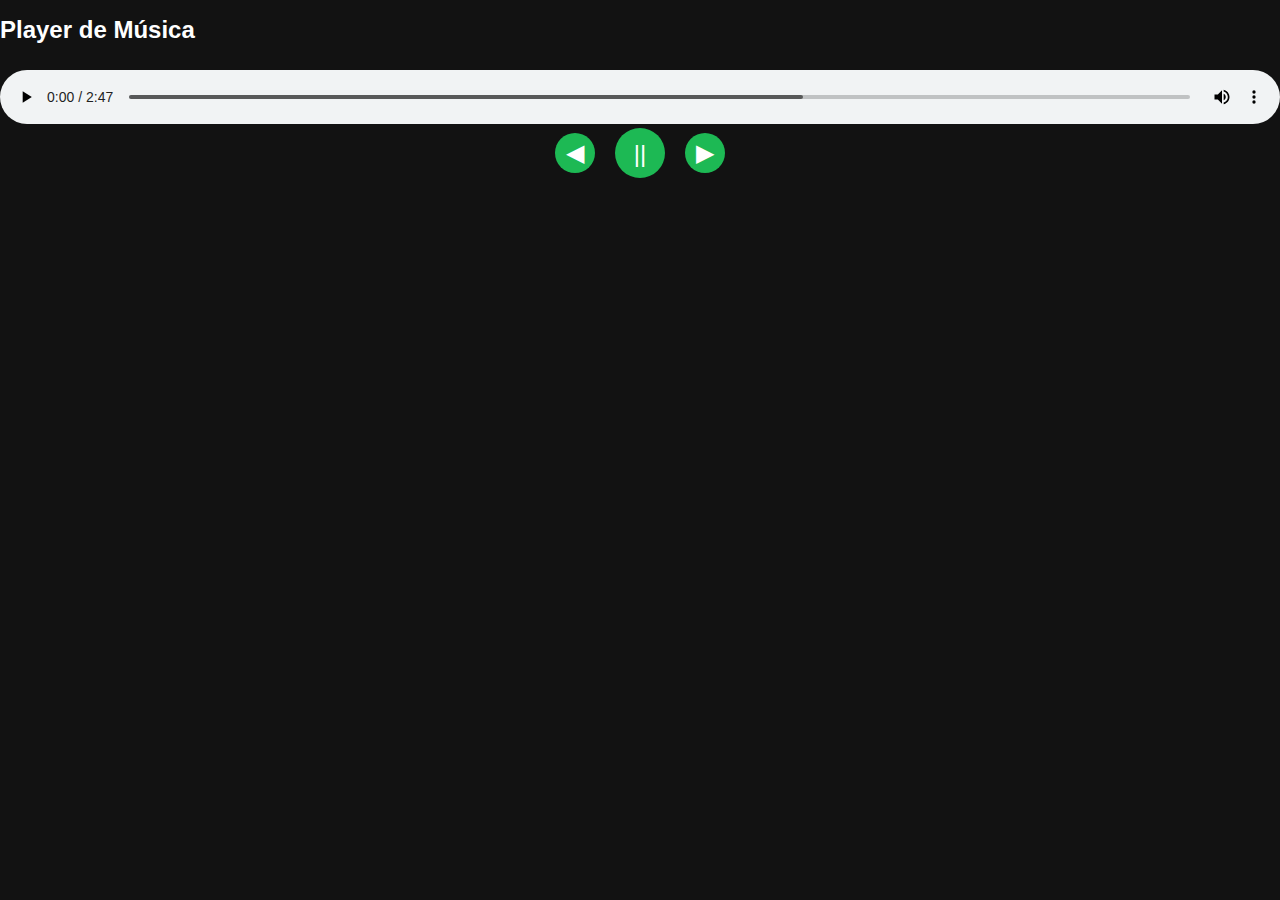
==== radio.html @ 8a2f6b5a "Update radio.html" ====
<!DOCTYPE html>
<html lang="en">
<head>
    <meta charset="UTF-8">
    <meta name="viewport" content="width=device-width, initial-scale=1.0">
    <title>Player de Música</title>
    <link rel="stylesheet" type="text/css" href="style1.css" media="screen" />
</head>
<body>
    <h1>Player de Música</h1>
    <audio id="player" controls>
        <source src="musicas/5Regras.mp3" type="audio/mp3">
         <source src="musicas/Duas Metades.mp3" type="audio/mp3">
         <source src="musicas/Dói.mp3" type="audio/mp3">
         <source src="musicas/Louca de Saudade.mp3" type="audio/mp3">
         <source src="musicas/Namorando Com Saudade.mp3" type="audio/mp3">
         <source src="musicas/Propaganda.mp3" type="audio/mp3">
         <source src="musicas/Seu AStral.mp3" type="audio/mp3">
         <source src="musicas/Todo Seu.mp3" type="audio/mp3">
         <source src="musicas/Troca.mp3" type="audio/mp3">
         <source src="musicas/Tá Escrito Em Meu Olhar.mp3" type="audio/mp3">
    </audio>

    <div class="player-controls">
                <button class="prev-button" onclick="prevSong()">&#9664;</button>
                <button class="play-pause-button" onclick="playPause()"> || </button>
                <button class="next-button" onclick="nextSong()">&#9654;</button>
            </div>

    <script>
        const player = document.getElementById("player");
        const playlist = [
            "musicas/5Regras.mp3",
            "musicas/Duas Metades.mp3",
            "musicas/Dói.mp3",
            "musicas/Louca de Saudade.mp3",
            "musicas/Namorando Com Saudade.mp3",
            "musicas/Propaganda.mp3",
            "musicas/Seu Astral.mp3",
            "musicas/Todo Seu.mp3",
            "musicas/Troca.mp3",
            "musicas/Tá Escrito Em Meu Olhar.mp3"
        ];
        let currentSongIndex = 0;

        function playPause() {
            if (player.paused) {
                player.play();
            } else {
                player.pause();
            }
        }

        function nextSong() {
            currentSongIndex = (currentSongIndex + 1) % playlist.length;
            player.src = playlist[currentSongIndex];
            player.play();
        }

        function prevSong() {
            currentSongIndex = (currentSongIndex - 1 + playlist.length) % playlist.length;
            player.src = playlist[currentSongIndex];
            player.play();
        }

        // Carrega a primeira música
        player.src = playlist[currentSongIndex];
    </script>
</body>
</html>
---- style1.css ----
body {
    font-family: Arial, sans-serif;
    background-color: #121212;
    color: #ffffff;
    margin: 0;
    padding: 0;
}

.container {
    max-width: 600px;
    margin: 0 auto;
    padding: 20px;
}

header {
    text-align: center;
}

h1 {
    font-size: 24px;
}

.music-player {
    display: flex;
    flex-direction: column;
    align-items: center;
    padding: 20px;
    background-color: #181818;
    border-radius: 8px;
    box-shadow: 0 4px 6px rgba(0, 0, 0, 0.1);
}

.player-controls {
    display: flex;
    justify-content: center;
    align-items: center;
    margin-bottom: 20px;
}

.prev-button,
.play-pause-button,
.next-button {
    font-size: 24px;
    background-color: #1db954;
    color: #ffffff;
    border: none;
    border-radius: 50%;
    width: 40px;
    height: 40px;
    margin: 0 10px;
    cursor: pointer;
}

.play-pause-button {
    width: 50px;
    height: 50px;
    line-height: 50px;
    text-align: center;
}

.song-info {
    text-align: center;
}

audio {
    width: 100%;
    margin-top: 10px;
}
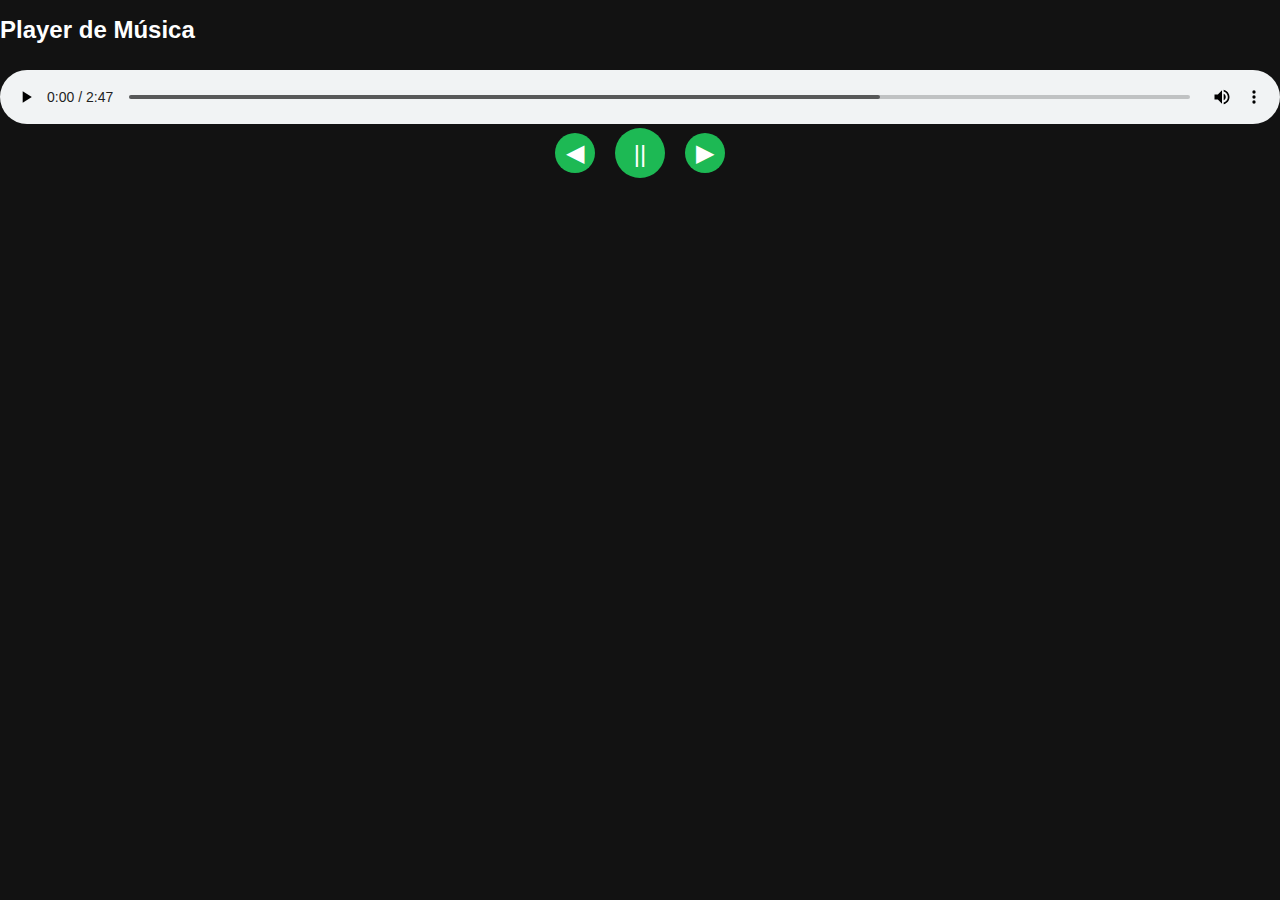
==== commit c830d9c9: "Update radio.html" ====
--- a/radio.html
+++ b/radio.html
@@ -3,7 +3,7 @@
 <head>
     <meta charset="UTF-8">
     <meta name="viewport" content="width=device-width, initial-scale=1.0">
-    <title>Player de Música</title>
+    <title> AS MELHORES DE JORGE & MATEUS</title>
     <link rel="stylesheet" type="text/css" href="style1.css" media="screen" />
 </head>
 <body>
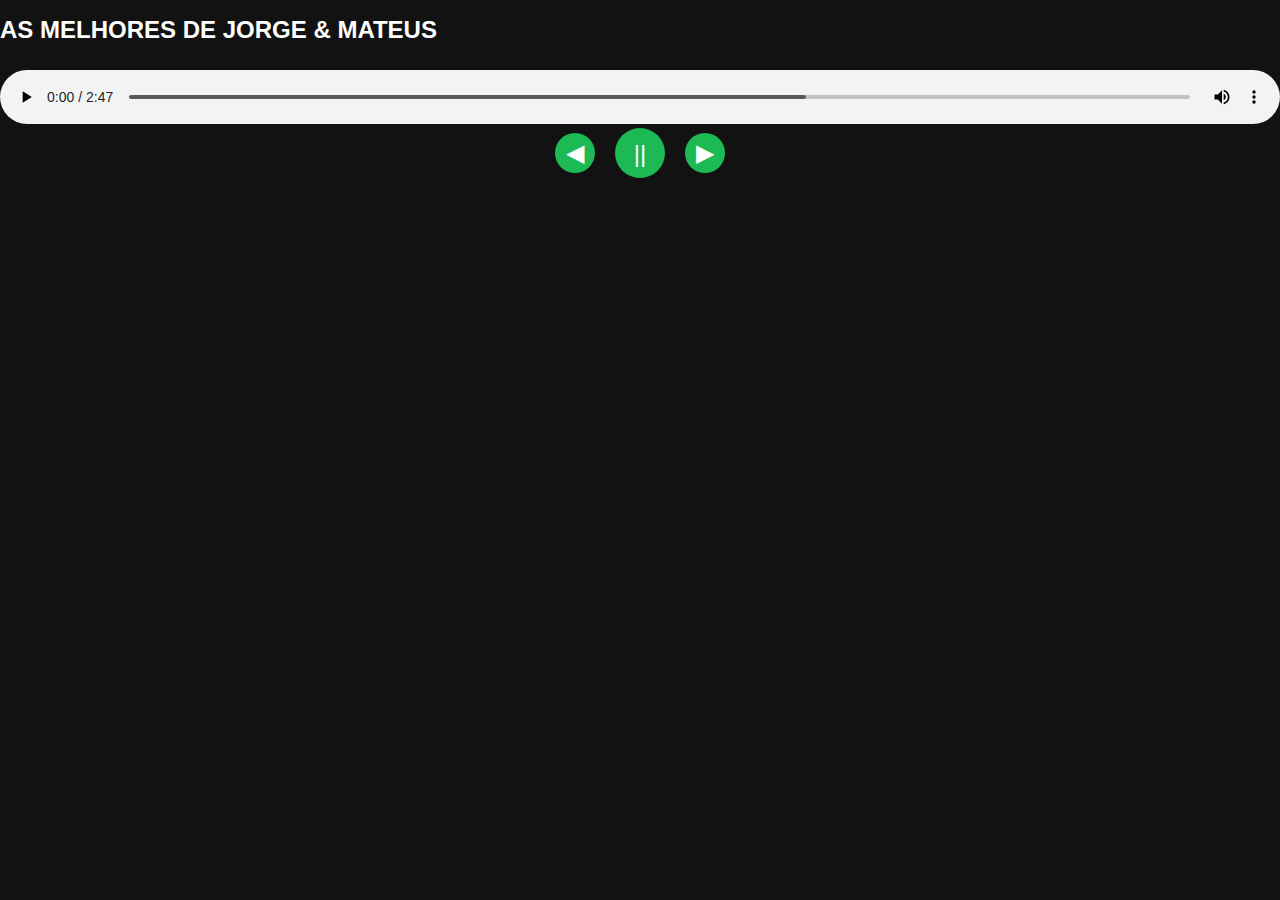
==== commit 6cb8f083: "Update radio.html" ====
--- a/radio.html
+++ b/radio.html
@@ -3,11 +3,11 @@
 <head>
     <meta charset="UTF-8">
     <meta name="viewport" content="width=device-width, initial-scale=1.0">
-    <title> AS MELHORES DE JORGE & MATEUS</title>
+    <title>Player de Música </title>
     <link rel="stylesheet" type="text/css" href="style1.css" media="screen" />
 </head>
-<body>
-    <h1>Player de Música</h1>
+<body> 
+    <h1>AS MELHORES DE JORGE & MATEUS</h1>
     <audio id="player" controls>
         <source src="musicas/5Regras.mp3" type="audio/mp3">
          <source src="musicas/Duas Metades.mp3" type="audio/mp3">
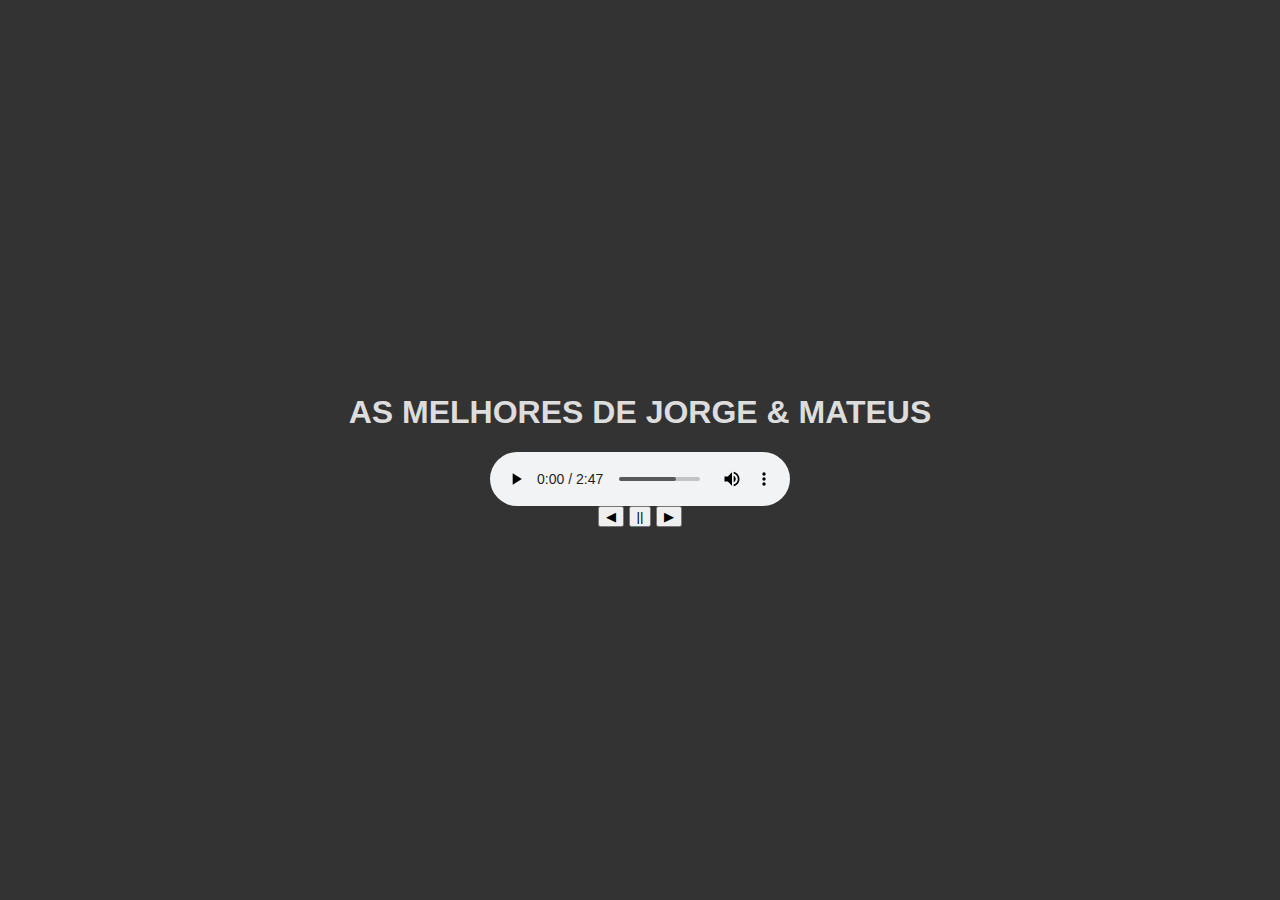
==== commit 6b1a11fc: "Update radio.html" ====
--- a/radio.html
+++ b/radio.html
@@ -4,7 +4,8 @@
     <meta charset="UTF-8">
     <meta name="viewport" content="width=device-width, initial-scale=1.0">
     <title>Player de Música </title>
-    <link rel="stylesheet" type="text/css" href="style1.css" media="screen" />
+     <link rel="stylesheet" href="style1.css">
+
 </head>
 <body> 
     <h1>AS MELHORES DE JORGE & MATEUS</h1>
--- a/style1.css
+++ b/style1.css
@@ -1,68 +1,82 @@
-body {
-    font-family: Arial, sans-serif;
-    background-color: #121212;
-    color: #ffffff;
+body, html {
     margin: 0;
     padding: 0;
-}
-
-.container {
-    max-width: 600px;
-    margin: 0 auto;
-    padding: 20px;
-}
-
-header {
-    text-align: center;
-}
-
-h1 {
-    font-size: 24px;
-}
-
-.music-player {
     display: flex;
     flex-direction: column;
     align-items: center;
-    padding: 20px;
-    background-color: #181818;
-    border-radius: 8px;
-    box-shadow: 0 4px 6px rgba(0, 0, 0, 0.1);
+    justify-content: center;
+    height: 100vh;
+    background-color: #333;
+    color: #ddd;
+    font-family: 'Montserrat', sans-serif;
 }
 
-.player-controls {
-    display: flex;
-    justify-content: center;
-    align-items: center;
-    margin-bottom: 20px;
+img {
+    width: 300px;
+    height: 300px;
 }
 
-.prev-button,
-.play-pause-button,
-.next-button {
-    font-size: 24px;
-    background-color: #1db954;
-    color: #ffffff;
-    border: none;
+.descricao {
+    width: 300px;
+}
+
+h2 {
+    margin-bottom: 5px;
+}
+
+.duracao {
+    width: 300px;
+    margin-top: 25px;
+}
+
+.barra {
+    width: 300px;
+    height: 6px;
+    border: 1px solid #eee;
+    border-radius: 5px;
+    display: flex;
+    align-items: center;
+    justify-content: flex-start;
+}
+
+progress {
+    height: 6px;
+    width: 0;
+    background-color: #333;
+}
+
+.ponto {
+    width: 20px;
+    height: 20px;
+    background-color: #eee;
     border-radius: 50%;
-    width: 40px;
-    height: 40px;
-    margin: 0 10px;
+    margin-left: -10px;
+}
+
+.tempo {
+    display: flex;
+    width: 300px;
+    justify-content: space-between;
+}
+
+.player {
+    width: 300px;
+    display: flex;
+    justify-content: space-around;
+    align-items: center;
+    margin-top: 15px;
+}
+
+.botao-play, .botao-pause {
+    font-size: 50px;
     cursor: pointer;
 }
 
-.play-pause-button {
-    width: 50px;
-    height: 50px;
-    line-height: 50px;
-    text-align: center;
+.setas {
+    font-size: 40px;
+    cursor: pointer;
 }
 
-.song-info {
-    text-align: center;
+.botao-pause {
+    display: none;
 }
-
-audio {
-    width: 100%;
-    margin-top: 10px;
-}
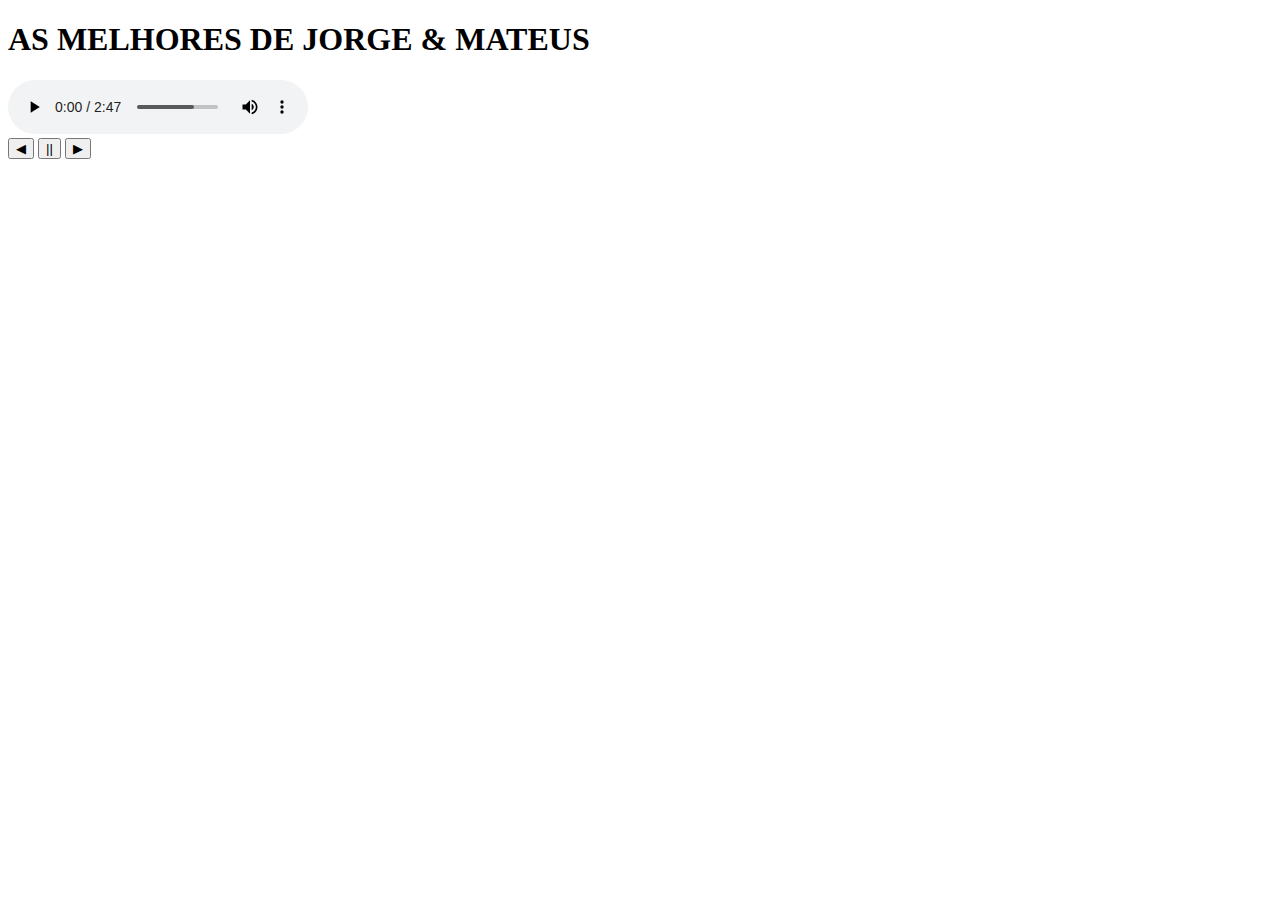
==== commit 8d30237a: "Update radio.html" ====
--- a/radio.html
+++ b/radio.html
@@ -4,7 +4,7 @@
     <meta charset="UTF-8">
     <meta name="viewport" content="width=device-width, initial-scale=1.0">
     <title>Player de Música </title>
-     <link rel="stylesheet" href="style1.css">
+   
 
 </head>
 <body> 
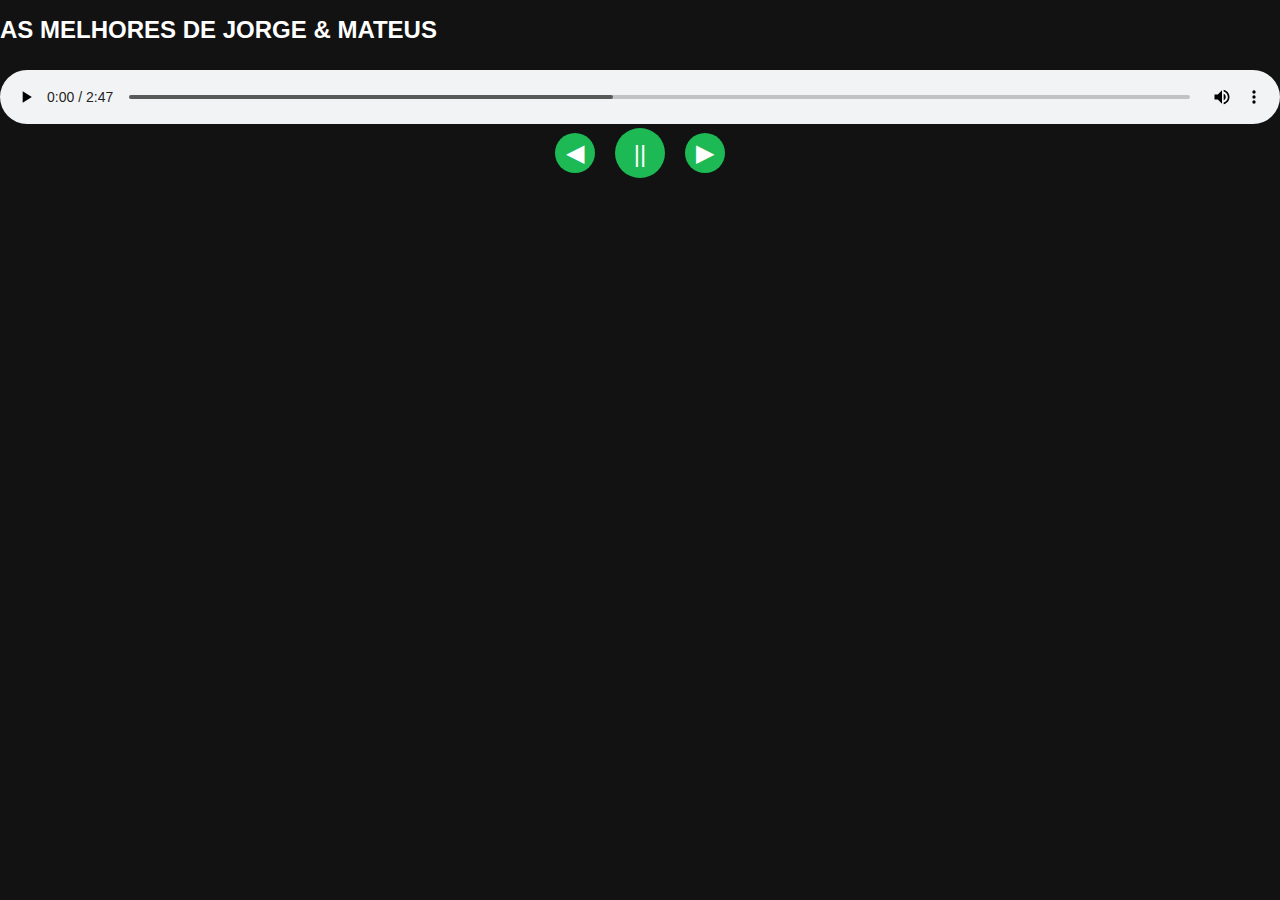
==== commit 73cd85fd: "Update radio.html" ====
--- a/radio.html
+++ b/radio.html
@@ -4,6 +4,7 @@
     <meta charset="UTF-8">
     <meta name="viewport" content="width=device-width, initial-scale=1.0">
     <title>Player de Música </title>
+     <link rel="stylesheet" href="style1.css">
    
 
 </head>
--- a/style1.css
+++ b/style1.css
@@ -0,0 +1,68 @@
+body {
+    font-family: Arial, sans-serif;
+    background-color: #121212;
+    color: #ffffff;
+    margin: 0;
+    padding: 0;
+}
+
+.container {
+    max-width: 600px;
+    margin: 0 auto;
+    padding: 20px;
+}
+
+header {
+    text-align: center;
+}
+
+h1 {
+    font-size: 24px;
+}
+
+.music-player {
+    display: flex;
+    flex-direction: column;
+    align-items: center;
+    padding: 20px;
+    background-color: #181818;
+    border-radius: 8px;
+    box-shadow: 0 4px 6px rgba(0, 0, 0, 0.1);
+}
+
+.player-controls {
+    display: flex;
+    justify-content: center;
+    align-items: center;
+    margin-bottom: 20px;
+}
+
+.prev-button,
+.play-pause-button,
+.next-button {
+    font-size: 24px;
+    background-color: #1db954;
+    color: #ffffff;
+    border: none;
+    border-radius: 50%;
+    width: 40px;
+    height: 40px;
+    margin: 0 10px;
+    cursor: pointer;
+}
+
+.play-pause-button {
+    width: 50px;
+    height: 50px;
+    line-height: 50px;
+    text-align: center;
+}
+
+.song-info {
+    text-align: center;
+}
+
+audio {
+    width: 100%;
+    margin-top: 10px;
+}
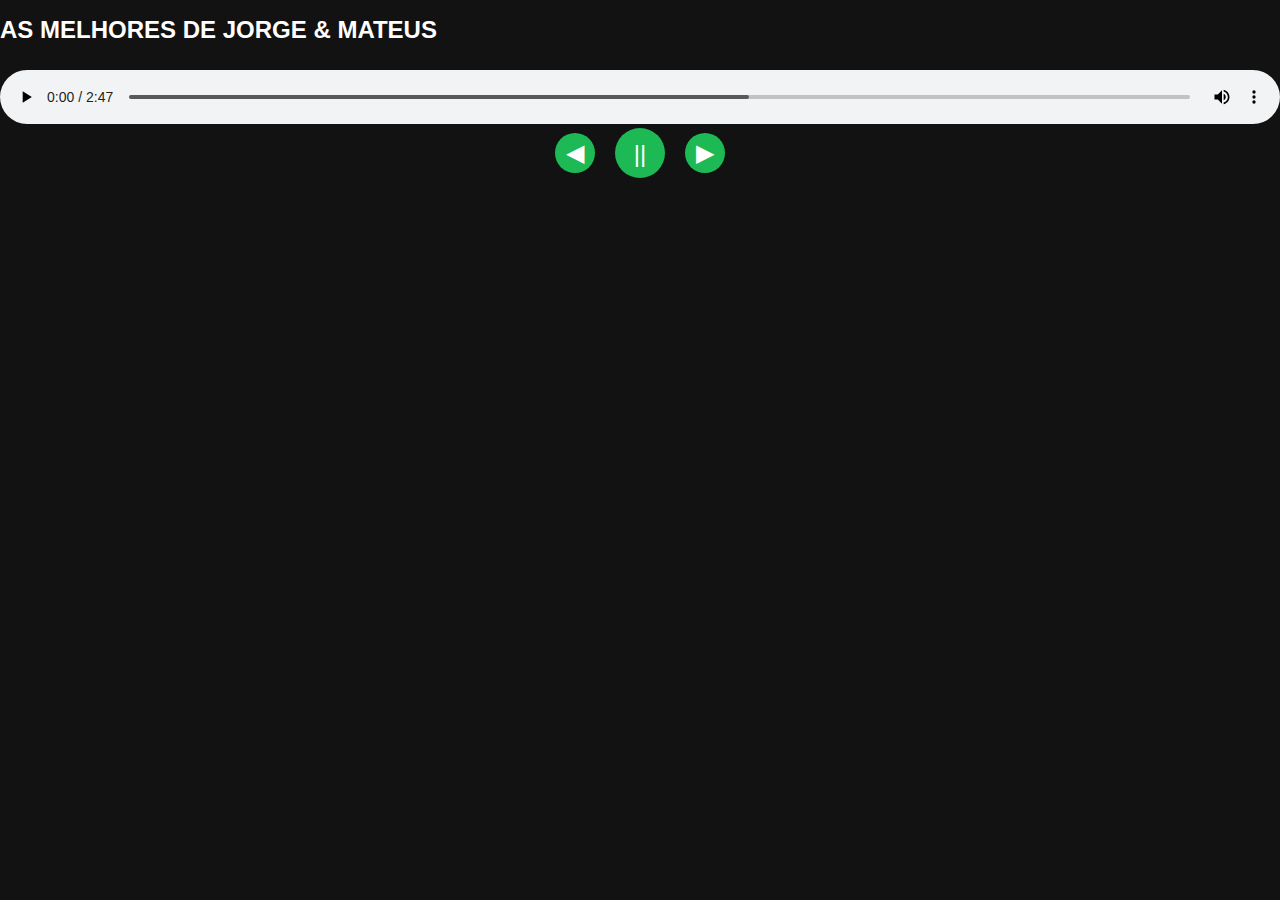
==== commit eb1465ba: "Update radio.html" ====
--- a/radio.html
+++ b/radio.html
@@ -11,6 +11,7 @@
 <body> 
     <h1>AS MELHORES DE JORGE & MATEUS</h1>
     <audio id="player" controls>
+        <h3>Musica1 - 5 Regras</h3>
         <source src="musicas/5Regras.mp3" type="audio/mp3">
          <source src="musicas/Duas Metades.mp3" type="audio/mp3">
          <source src="musicas/Dói.mp3" type="audio/mp3">
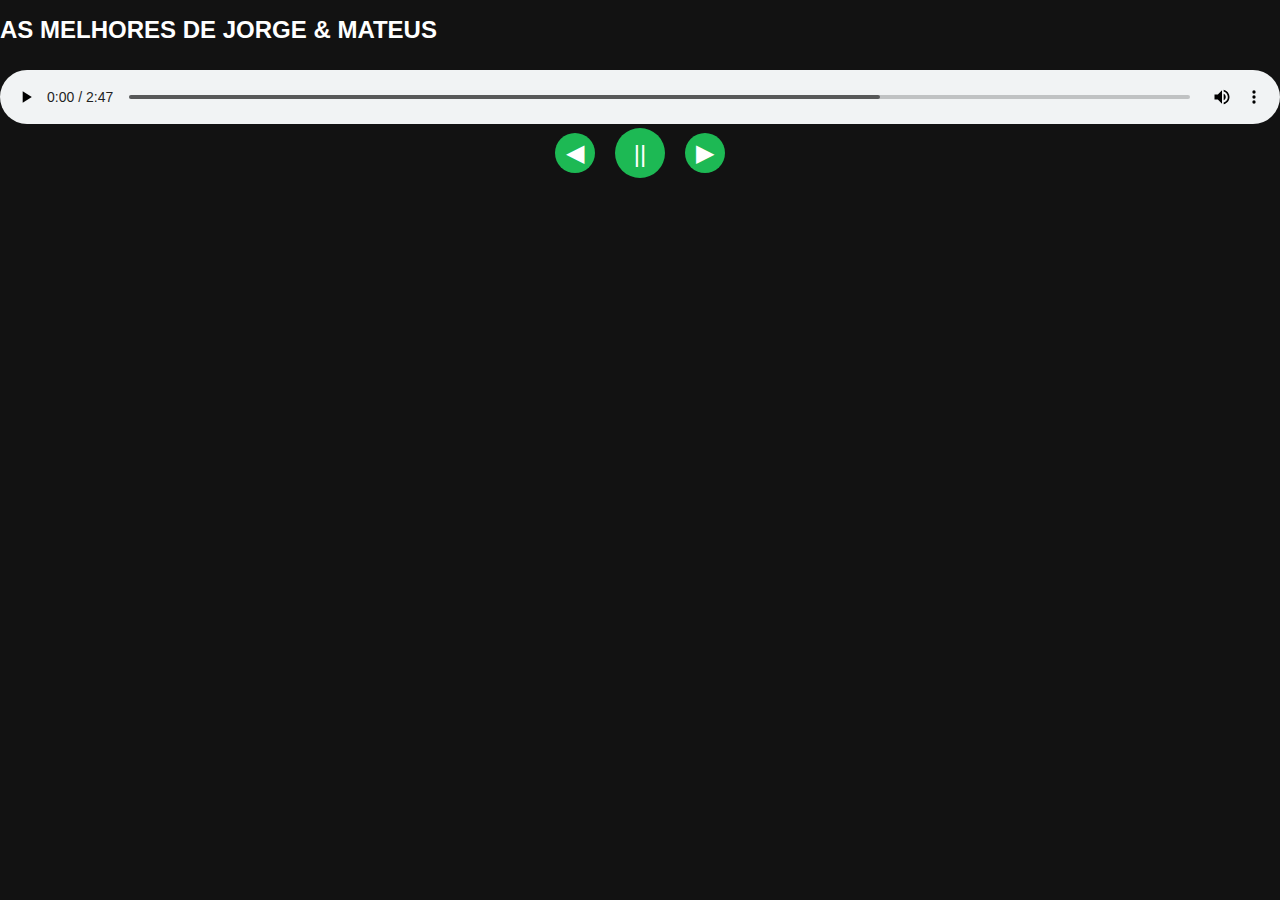
==== commit d08ad31f: "Update radio.html" ====
--- a/radio.html
+++ b/radio.html
@@ -11,7 +11,7 @@
 <body> 
     <h1>AS MELHORES DE JORGE & MATEUS</h1>
     <audio id="player" controls>
-        <h3>Musica1 - 5 Regras</h3>
+       
         <source src="musicas/5Regras.mp3" type="audio/mp3">
          <source src="musicas/Duas Metades.mp3" type="audio/mp3">
          <source src="musicas/Dói.mp3" type="audio/mp3">
